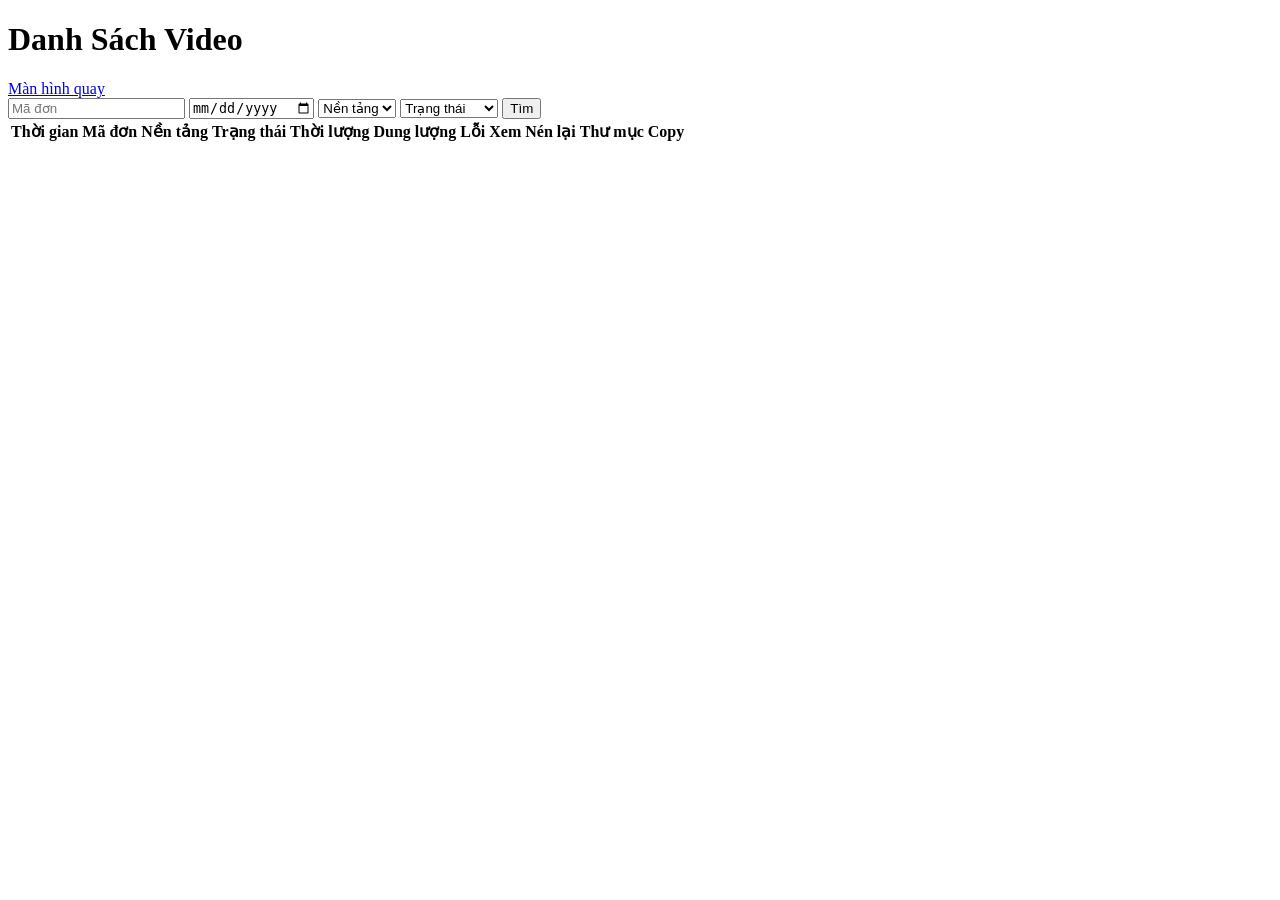
==== app/web/static/videos.html @ d08d6456 "Restructure dashboard video layout" ====
<!doctype html>
<html lang="vi">
  <head>
    <meta charset="utf-8" />
    <meta name="viewport" content="width=device-width, initial-scale=1" />
    <title>Danh Sách Video - Quay Video Đóng Hàng Tự Dộng by Khoata</title>
    <link rel="stylesheet" href="/static/style.css" />
  </head>
  <body>
    <main class="shell list-shell">
      <header class="app-header">
        <h1>Danh Sách Video</h1>
        <a class="button-link" href="/">Màn hình quay</a>
      </header>

      <section class="videos-panel">
        <form id="filters" class="filters">
          <input name="order_code" placeholder="Mã đơn" />
          <input name="date" type="date" />
          <select name="platform">
            <option value="">Nền tảng</option>
            <option value="shopee">Shopee</option>
            <option value="tiktok">TikTok</option>
            <option value="unknown">Unknown</option>
          </select>
          <select name="status">
            <option value="">Trạng thái</option>
            <option value="recording">recording</option>
            <option value="queued">queued</option>
            <option value="compressing">compressing</option>
            <option value="done">done</option>
            <option value="failed">failed</option>
          </select>
          <button type="submit">Tìm</button>
        </form>
        <div class="table-wrap full-table-wrap">
          <table>
            <thead>
              <tr>
                <th>Thời gian</th>
                <th>Mã đơn</th>
                <th>Nền tảng</th>
                <th>Trạng thái</th>
                <th>Thời lượng</th>
                <th>Dung lượng</th>
                <th>Lỗi</th>
                <th>Xem</th>
                <th>Nén lại</th>
                <th>Thư mục</th>
                <th>Copy</th>
              </tr>
            </thead>
            <tbody id="videos"></tbody>
          </table>
        </div>
      </section>
    </main>
    <script src="/static/videos.js"></script>
  </body>
</html>
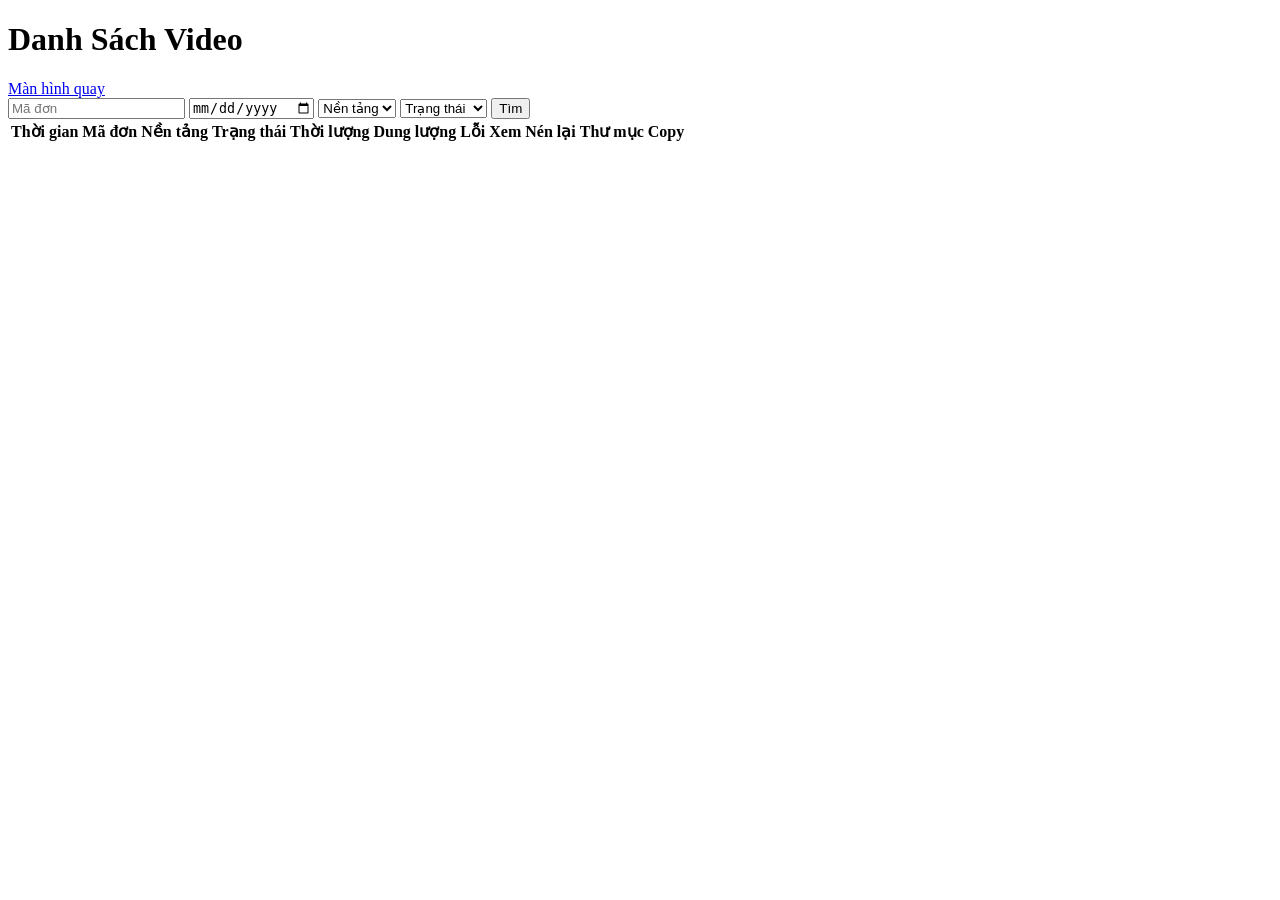
==== commit d41d8e81: "hiệu ứng bắt mã QR" ====
--- a/app/web/static/videos.html
+++ b/app/web/static/videos.html
@@ -25,11 +25,11 @@
           </select>
           <select name="status">
             <option value="">Trạng thái</option>
-            <option value="recording">recording</option>
-            <option value="queued">queued</option>
-            <option value="compressing">compressing</option>
-            <option value="done">done</option>
-            <option value="failed">failed</option>
+            <option value="recording">Đang quay</option>
+            <option value="queued">Chờ nén</option>
+            <option value="compressing">Đang nén</option>
+            <option value="done">Hoàn tất</option>
+            <option value="failed">Lỗi</option>
           </select>
           <button type="submit">Tìm</button>
         </form>
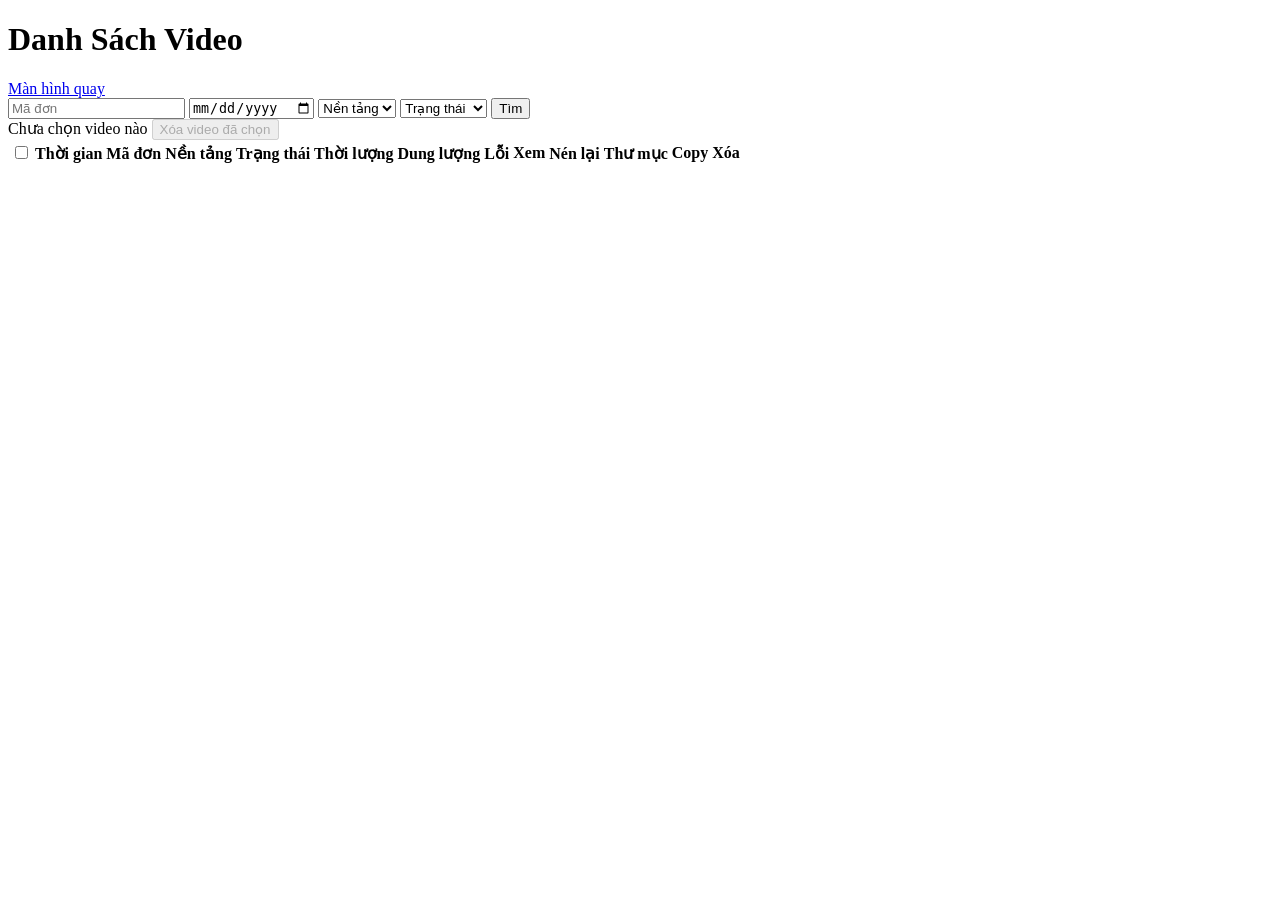
==== commit babc6c0e: "tối ưu hơn" ====
--- a/app/web/static/videos.html
+++ b/app/web/static/videos.html
@@ -33,10 +33,16 @@
           </select>
           <button type="submit">Tìm</button>
         </form>
+        <div class="bulk-actions">
+          <span id="selectedCount">Chưa chọn video nào</span>
+          <button id="bulkDelete" class="delete-video-button" type="button" disabled>Xóa video đã chọn</button>
+          <span id="bulkMessage"></span>
+        </div>
         <div class="table-wrap full-table-wrap">
           <table>
             <thead>
               <tr>
+                <th><input id="selectAllVideos" type="checkbox" aria-label="Chọn tất cả video" /></th>
                 <th>Thời gian</th>
                 <th>Mã đơn</th>
                 <th>Nền tảng</th>
@@ -48,6 +54,7 @@
                 <th>Nén lại</th>
                 <th>Thư mục</th>
                 <th>Copy</th>
+                <th>Xóa</th>
               </tr>
             </thead>
             <tbody id="videos"></tbody>
@@ -55,6 +62,6 @@
         </div>
       </section>
     </main>
-    <script src="/static/videos.js"></script>
+    <script src="/static/videos.js?v=20260426-bulk"></script>
   </body>
 </html>
